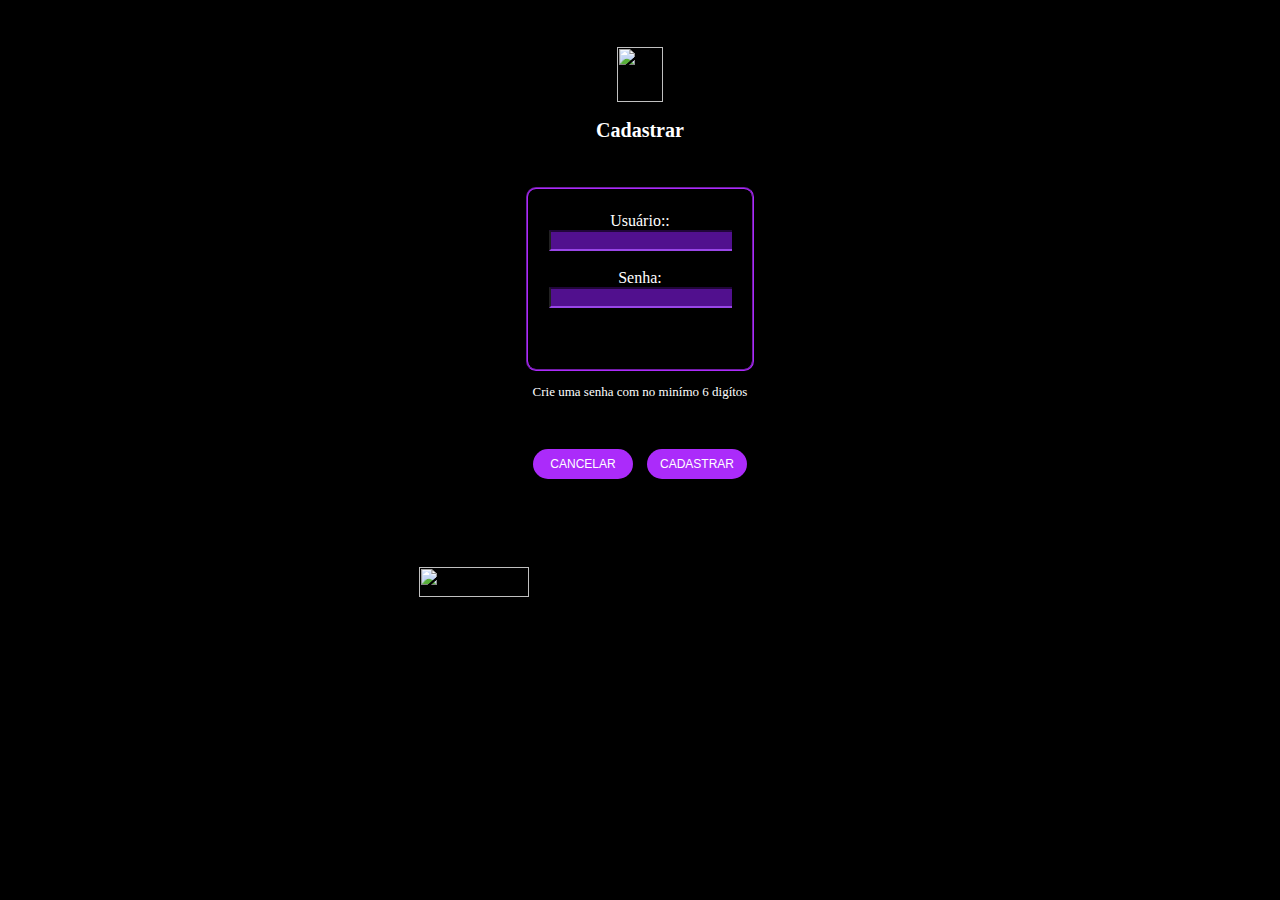
==== www/Cadastrar.html @ 63085f52 "Project's Initial Commit" ====
<!DOCTYPE HTML>
<html>
<head>
    <meta charset="utf-8">
    <meta name="viewport" content="width=device-width, height=device-height, initial-scale=1, maximum-scale=1, user-scalable=no">
    <meta http-equiv="Content-Security-Policy" content="default-src * data: gap: https://ssl.gstatic.com; style-src * 'unsafe-inline'; script-src * 'unsafe-inline' 'unsafe-eval'">

    <link rel="stylesheet" href="css/cadastro.css">
    <script src="components/loader.js"></script>
    <script>
        //
        // TODO: Write JavaScript code here
        //
    </script>
</head>
<body>
     <center>
    <img src="ImgHome/barraroxa.png" class="barra1">
 	<br><br>
 <img src="ImgHome/iniciosimbolo.png" class="simbolo"><br><br>
  <h4>Cadastrar</h4></center>
  <br>
  <center>
 <fieldset>
     <form>
         <br>
  <label for="usuario" >Usuário::</label><br>
  <input type="text" id="UsernameCadas" name="UsernameCadas"><br><br>
  <label for="senha">Senha:</label><br>
  <input type="password" id="SenhaCadas" name="SenhaCadas">
 
</form>
 
 </fieldset>
 <p>Crie uma senha com no minímo 6 digítos</p>
 <br><br>
   <center>
<div class="btn">
<a href="index.html"><input type="button" class="btnCancelar" value="Cancelar"></a>
<a href="inicio.html"><input type="button"  class="btnCadastrar" value="Cadastrar"></a>
</div>
  </center>
<br>
<center>
   
<a href="https://www.marvel.com/"><img  src="ImgHome/marvel.png" class="marvel"></a>

<img src="ImgHome/barraroxa.png" class="barra2"></center>
  </center>
  <br>
</body>
</html>
---- www/css/cadastro.css ----
body{
    margin: 0;
    padding: 0;
    background-color: black;
    color: white;
}
h4{
    color:white;
    font-size: 20px;
    margin-top: -5px;
}
.barra1{
    width: 290px;
    height: 8px;
    margin-top: 1px;
    margin-left: 35px;
}
.simbolo{
margin-top:  10px;
width: 46px;
height: 55px;
}
fieldset{
    width: 200px;
    height: 165px;
    border-radius: 10px;
    border-color: #ab2bfa;
    

}
input{
   
    background-color: #51108E;
    border-bottom-color:#9946E7;
    border-top-color: #51108E;
    outline: none;
    border-right:none;

    color: white;
     text-align: center;
}
p{
    font-size: 13px;

}
.marvel{
     width: 110px;
  height: 30px;
  margin-top: 10px;

}
.barra2{
     width: 290px;
    height: 8px;
    margin-top: -10px;
    margin-left: 38px;
}
.btnCancelar{
    width: 100px;
    height: 30px;
    border-radius: 16px;
    margin-bottom: 40px;
   font-size: 12px;
    background-color: #ab2bfa;
    color: white;
    text-transform: uppercase;
    cursor: pointer;
    outline: none;
    border: black;
}
.btnCadastrar{
    width: 100px;
    height: 30px;
       font-size: 12px;
    border-radius: 16px;
    margin-bottom: 60px;
      background-color: #ab2bfa;
     margin-left: 10px;
    color: white;
    text-transform: uppercase;
    cursor: pointer;
    outline: none;
    border: black;
}
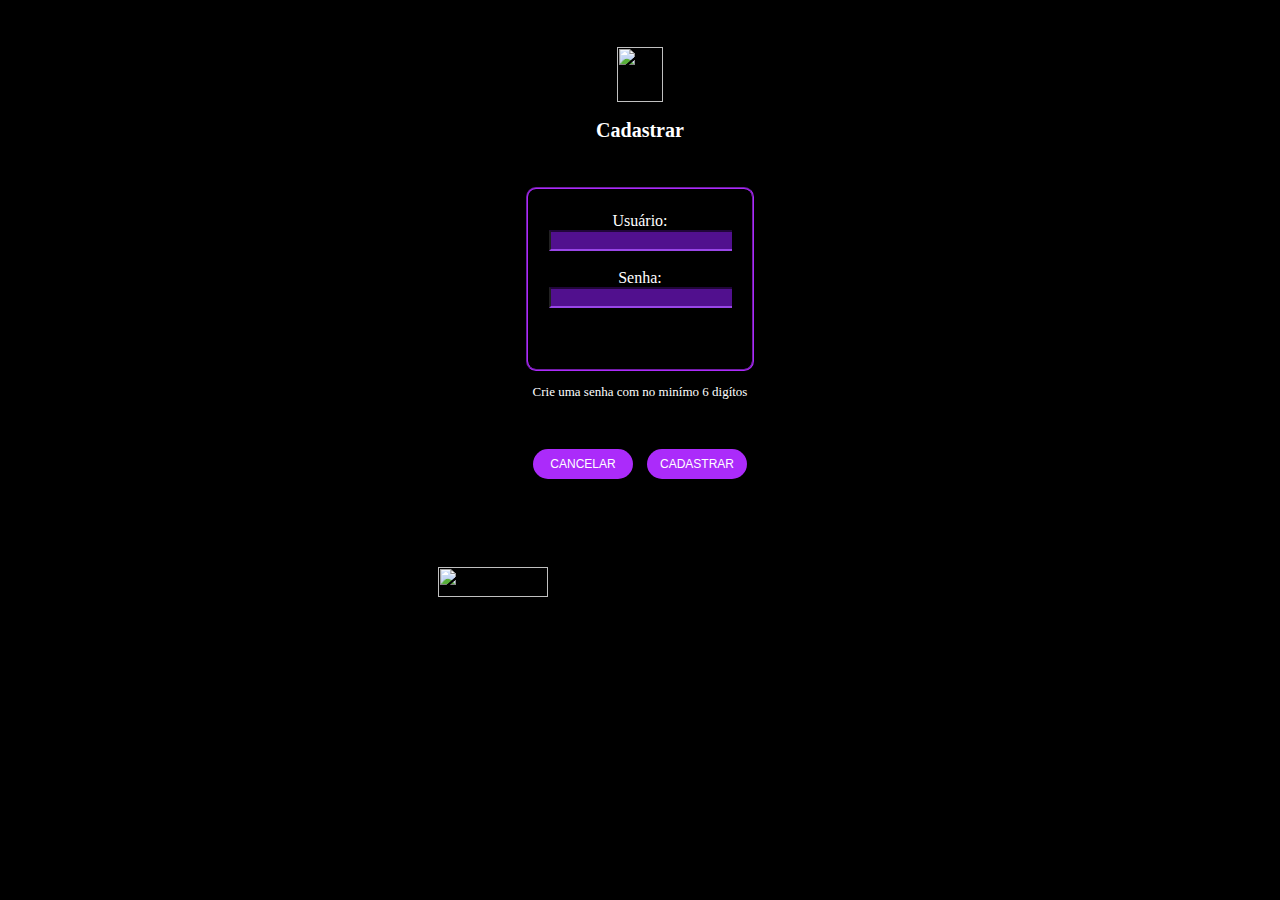
==== commit 473b8f6f: "Project's Initial Commit" ====
--- a/www/Cadastrar.html
+++ b/www/Cadastrar.html
@@ -24,10 +24,10 @@
  <fieldset>
      <form>
          <br>
-  <label for="usuario" >Usuário::</label><br>
-  <input type="text" id="UsernameCadas" name="UsernameCadas"><br><br>
+  <label for="usuario" >Usuário:</label><br>
+  <input type="text" id="UsernameCadas" required><br><br>
   <label for="senha">Senha:</label><br>
-  <input type="password" id="SenhaCadas" name="SenhaCadas">
+  <input type="password" id="SenhaCadas" name="SenhaCadas" >
  
 </form>
  
@@ -37,7 +37,7 @@
    <center>
 <div class="btn">
 <a href="index.html"><input type="button" class="btnCancelar" value="Cancelar"></a>
-<a href="inicio.html"><input type="button"  class="btnCadastrar" value="Cadastrar"></a>
+<a href="#"><input type="button"  class="btnCadastrar" value="Cadastrar"></a>
 </div>
   </center>
 <br>
--- a/www/css/cadastro.css
+++ b/www/css/cadastro.css
@@ -13,7 +13,7 @@
     width: 290px;
     height: 8px;
     margin-top: 1px;
-    margin-left: 35px;
+    
 }
 .simbolo{
 margin-top:  10px;
@@ -53,7 +53,7 @@
      width: 290px;
     height: 8px;
     margin-top: -10px;
-    margin-left: 38px;
+
 }
 .btnCancelar{
     width: 100px;
@@ -81,4 +81,7 @@
     cursor: pointer;
     outline: none;
     border: black;
+}
+input:required{
+    color: white;
 }